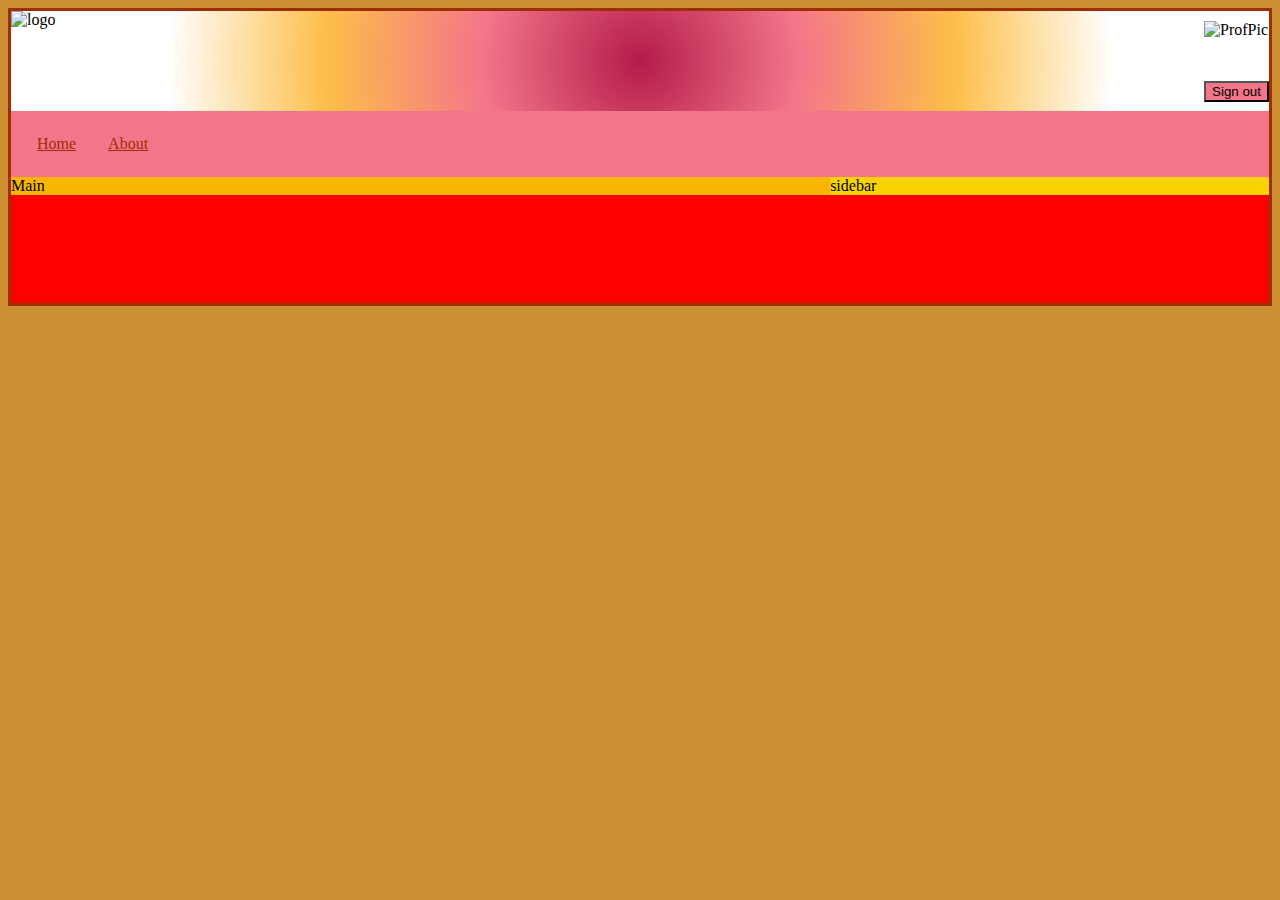
==== Pages/About.html @ 75c8940e "Grid work" ====
<!DOCTYPE html>
<html lang="en">

<head>
    <meta charset="UTF-8">
    <meta http-equiv="X-UA-Compatible" content="IE=edge">
    <meta name="viewport" content="width=device-width, initial-scale=1.0">
    <title>Document</title>
    <link rel="stylesheet" href="/CSS/About.css">
</head>

<body>
    <div class="assignment-2">

        <header class="topheader">
            <p class="logo"><img class="logo2" src="https://s3.amazonaws.com/tasmeemme.project.mi.thumbnails/resize_805x9000/719/520719.jpg"
                    alt="logo"></p>
            <p class="sign"><img src="https://encrypted-tbn0.gstatic.com/images?q=tbn:ANd9GcRvhOQhG54n2Ei8vomnRLg5x-F99O3z3Rfgqg&usqp=CAU"
                    alt="ProfPic" class="profilepic"><button class="SignOut">Sign out</button></p>
        </header>
        <div class="navi">
            <nav>
                <ul>
                    <li class="pic">
                    </li>
                    <li class="fancy1 menu"><a class="click" href="Index.html">Home</a></li>
                    <li class="fancy1 menu"><a class="click" href="About.html">About</a></li>
                    <li class="menu"></li>
                </ul>
            </nav>

        </div>
        <div class="main-3">Main</div>

        <div class="sidebar-2">sidebar</div>

        <div class="box-A"><br>
        <br><br><br><br><br>
    </div>

        <div class="box-B"><br>
            <br><br><br><br><br></div>

        <div class="box-C"><br>
            <br><br><br><br><br></div>

    </div>
    <br><br>
    <br><br>

</body>

</html>
---- CSS/About.css ----
body {
    background-color: rgb(205, 143, 50);
}

.assignment-2 {
    display: grid;
    background-color: #ff0000;
    max-width: 10000px;
    grid-template-columns: repeat(3, fr);
    grid-template-rows: 100px auto;
    grid-template-areas:
        "g_area_topheader g_area_topheader g_area_topheader"
        "g_area_navi g_area_navi g_area_navi"
        "g_area_main3 g_area_main3 g_area_side"
        "g_area_boxA g_area_boxB g_area_boxC"
    ;
    border: #9c2f04;
    border-style: solid;
}

.click{
    color: #9c2f04;
}
.topheader {
    background: radial-gradient(circle, #b41c4a,#f3758a, #fdbe49,white, white);
    );
    grid-area: g_area_topheader;
    display: flex;
    justify-content: flex-end;
    align-items: center;
}
nav{
    display: flex;
}
ul {
    display: flex;
    flex-direction: row;
    align-items: center;
    list-style: none;
    margin: 0;
    padding: 10px;
    overflow: hidden;


}
.fancy1:hover {
    background-color: #f53b02;
}

.fancy1:active {
    background-color: #fa8e00;
}

.navi {
    background-color: #f3758a;
    display: flex;
    grid-area: g_area_navi
}

.SignOut {
    background-color: #f3758a;
    width: 65px;
}
.SignOut:hover{
    background-color: #f8d300;
}

.SignOut:active{
    background-color: #fa8e00;
}
li {
    display: flex;
    flex-direction: row;
    justify-content: space-between;
}

.list {}

.logo {
    display: flex;
    flex-direction: row;
    width: 100%;

}
.logo2{
    height: 100px;
}
.profilepic {
    display: flex;

}



.main-3 {
    background-color: #f8b600;
    grid-area: g_area_main3;
}

.sidebar-2 {
    background-color: #f8d300;
    grid-area: g_area_side;
}

.box-A {
    background-image: url(https://t3.ftcdn.net/jpg/02/37/39/84/360_F_237398455_v2MPf2R3cF8zEMNSAFhy0NO7M2SG6y6r.jpg);
    background-repeat: no-repeat;
    background-size: 100%;
    grid-area: g_area_boxA;
}

.box-B {
    background-image: url(https://t3.ftcdn.net/jpg/02/37/39/84/360_F_237398455_v2MPf2R3cF8zEMNSAFhy0NO7M2SG6y6r.jpg);
    background-repeat: no-repeat;
    background-size: 100%;;
    grid-area: g_area_boxB;
}

.box-C {
    background-image: url(https://t3.ftcdn.net/jpg/02/37/39/84/360_F_237398455_v2MPf2R3cF8zEMNSAFhy0NO7M2SG6y6r.jpg);
    background-repeat: no-repeat;
    background-size: 100%;;
    grid-area: g_area_boxC;
}







.fancy:hover {
    background-color: forestgreen;
}

.fancy:active {
    background-color: olivedrab;
}

.menu-1 {
    display: flex;
    flex-direction: row;
    align-items: center;
    list-style: none;
    margin: 0;
    padding: 0;
    overflow: hidden;
    border-style: solid;
    border-width: 2px;
    background-color: darkgreen;
}

.menu {
    padding: 14px 16px;
    text-decoration: none;
}

a {
    color: chartreuse;
}

img {
    height: 60px;
}
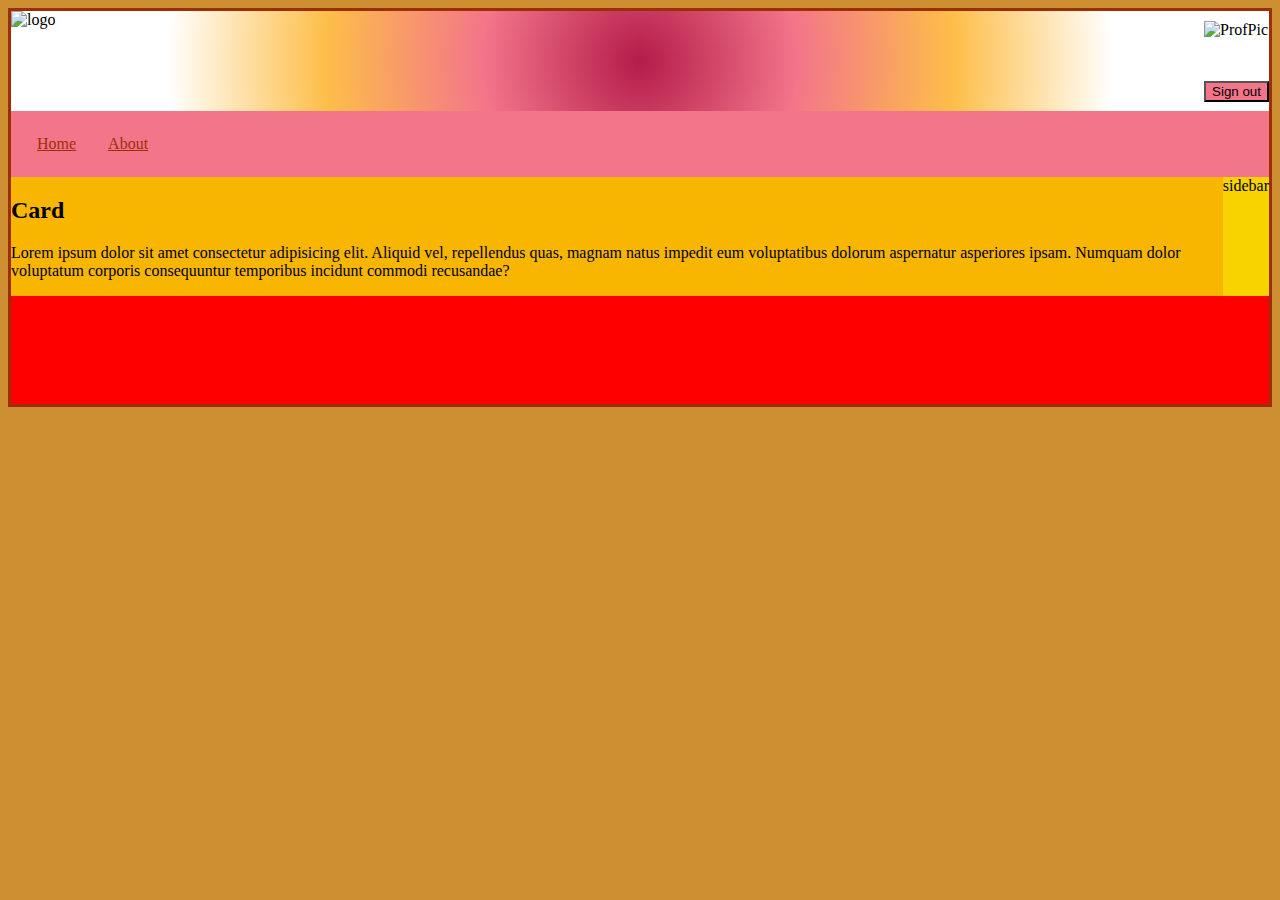
==== commit 63e41464: "last changes 4/10" ====
--- a/Pages/About.html
+++ b/Pages/About.html
@@ -13,9 +13,11 @@
     <div class="assignment-2">
 
         <header class="topheader">
-            <p class="logo"><img class="logo2" src="https://s3.amazonaws.com/tasmeemme.project.mi.thumbnails/resize_805x9000/719/520719.jpg"
+            <p class="logo"><img class="logo2"
+                    src="https://s3.amazonaws.com/tasmeemme.project.mi.thumbnails/resize_805x9000/719/520719.jpg"
                     alt="logo"></p>
-            <p class="sign"><img src="https://encrypted-tbn0.gstatic.com/images?q=tbn:ANd9GcRvhOQhG54n2Ei8vomnRLg5x-F99O3z3Rfgqg&usqp=CAU"
+            <p class="sign"><img
+                    src="https://encrypted-tbn0.gstatic.com/images?q=tbn:ANd9GcRvhOQhG54n2Ei8vomnRLg5x-F99O3z3Rfgqg&usqp=CAU"
                     alt="ProfPic" class="profilepic"><button class="SignOut">Sign out</button></p>
         </header>
         <div class="navi">
@@ -30,19 +32,30 @@
             </nav>
 
         </div>
-        <div class="main-3">Main</div>
+        <div class="main-3">
+            <div class="card">
+                <h2 class="CardRubrik">Card</h2>
+                <div class="textform">
+                    <p class="text">Lorem ipsum dolor sit amet consectetur adipisicing elit. Aliquid vel, repellendus
+                        quas, magnam natus impedit eum voluptatibus dolorum aspernatur asperiores ipsam. Numquam dolor
+                        voluptatum corporis consequuntur temporibus incidunt commodi recusandae?</p>
+                </div>
+            </div>
+        </div>
 
         <div class="sidebar-2">sidebar</div>
 
         <div class="box-A"><br>
-        <br><br><br><br><br>
-    </div>
+            <br><br><br><br><br>
+        </div>
 
         <div class="box-B"><br>
-            <br><br><br><br><br></div>
+            <br><br><br><br><br>
+        </div>
 
         <div class="box-C"><br>
-            <br><br><br><br><br></div>
+            <br><br><br><br><br>
+        </div>
 
     </div>
     <br><br>
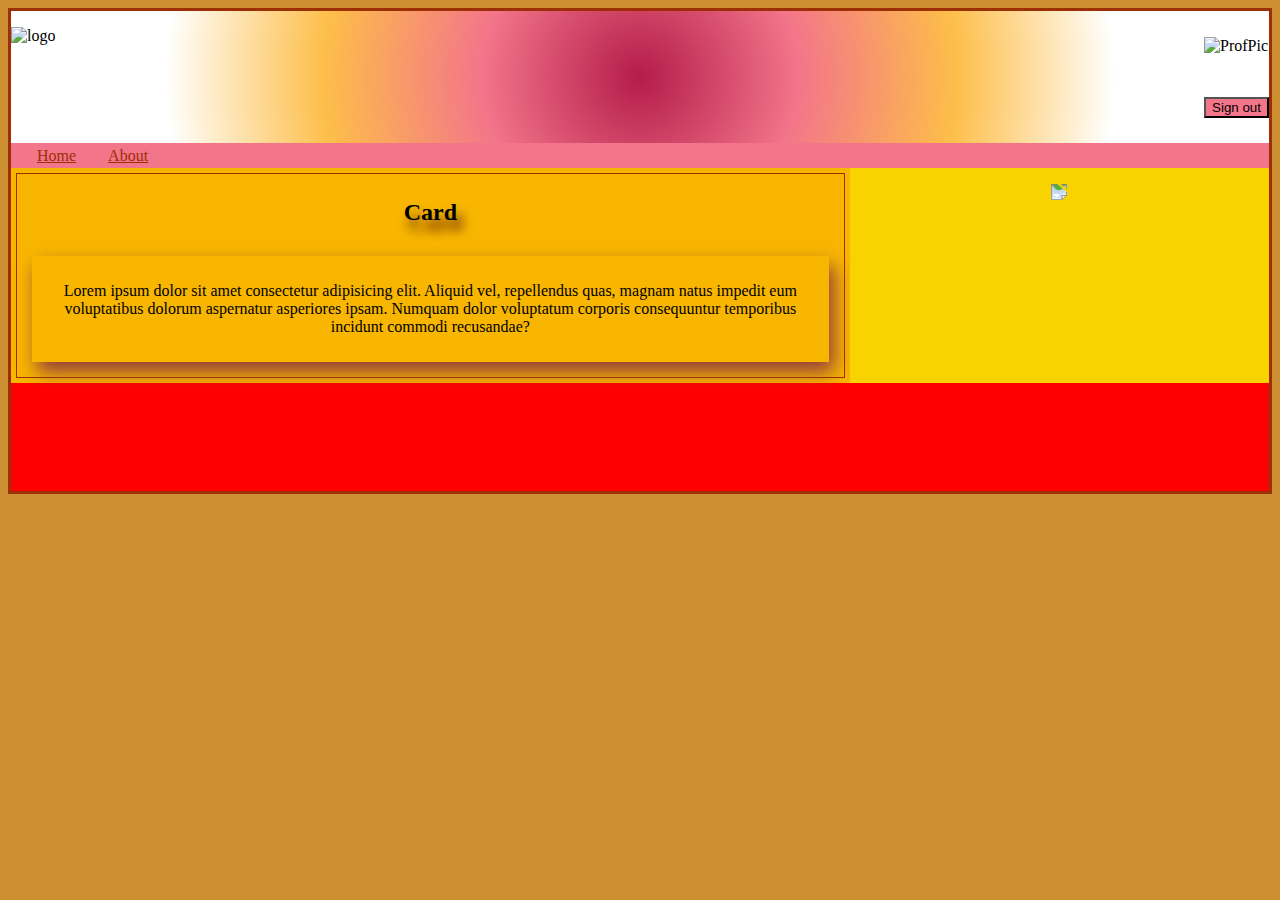
==== commit bde6bbf6: "Added animation" ====
--- a/Pages/About.html
+++ b/Pages/About.html
@@ -43,7 +43,11 @@
             </div>
         </div>
 
-        <div class="sidebar-2">sidebar</div>
+        <div id="pic-container" class="sidebar-2">
+            <section id="main-container">
+                <img id="pic-spin" class="translate" src="https://encrypted-tbn0.gstatic.com/images?q=tbn:ANd9GcSvI8LoG1rMXnYXCU7foAERV5mM707KKlxVQXzrulyH_lSNr53N8Gl6ZK9c3dSR273GN_E&usqp=CAU">
+            </section>
+        </div>
 
         <div class="box-A"><br>
             <br><br><br><br><br>
--- a/CSS/About.css
+++ b/CSS/About.css
@@ -1,13 +1,15 @@
 body {
     background-color: rgb(205, 143, 50);
+    display: flex;
 }
 
 .assignment-2 {
     display: grid;
     background-color: #ff0000;
-    max-width: 10000px;
-    grid-template-columns: repeat(3, fr);
-    grid-template-rows: 100px auto;
+    width: 100%;
+    max-width: 1280px;
+    grid-template-columns: repeat(3, 1fr);
+    grid-template-rows: auto 25px auto;
     grid-template-areas:
         "g_area_topheader g_area_topheader g_area_topheader"
         "g_area_navi g_area_navi g_area_navi"
@@ -18,20 +20,31 @@
     border-style: solid;
 }
 
-.click{
+.click {
     color: #9c2f04;
 }
+
 .topheader {
-    background: radial-gradient(circle, #b41c4a,#f3758a, #fdbe49,white, white);
-    );
+    background: radial-gradient(circle, #b41c4a, #f3758a, #fdbe49, white, white);
     grid-area: g_area_topheader;
     display: flex;
+    flex-direction: row;
     justify-content: flex-end;
     align-items: center;
 }
-nav{
+
+.SignOut:hover {
+    background-color: #f8d300;
+}
+
+.SignOut:active {
+    background-color: #fa8e00;
+}
+
+nav {
     display: flex;
 }
+
 ul {
     display: flex;
     flex-direction: row;
@@ -43,6 +56,13 @@
 
 
 }
+
+.navi {
+    background-color: #f3758a;
+    display: flex;
+    grid-area: g_area_navi
+}
+
 .fancy1:hover {
     background-color: #f53b02;
 }
@@ -51,30 +71,20 @@
     background-color: #fa8e00;
 }
 
-.navi {
-    background-color: #f3758a;
-    display: flex;
-    grid-area: g_area_navi
-}
 
 .SignOut {
     background-color: #f3758a;
     width: 65px;
 }
-.SignOut:hover{
-    background-color: #f8d300;
-}
 
-.SignOut:active{
-    background-color: #fa8e00;
-}
+
 li {
     display: flex;
     flex-direction: row;
     justify-content: space-between;
 }
 
-.list {}
+
 
 .logo {
     display: flex;
@@ -82,24 +92,84 @@
     width: 100%;
 
 }
-.logo2{
+
+.logo2 {
     height: 100px;
 }
+
 .profilepic {
     display: flex;
+    height: 60px;
 
 }
 
-
+.menu {
+    padding: 14px 16px;
+    text-decoration: none;
+}
 
 .main-3 {
     background-color: #f8b600;
     grid-area: g_area_main3;
 }
 
+.card{
+    display: flex;
+    flex-direction: column;
+    align-items: center;
+    margin: 5px;
+    padding: 5px;
+    border: #9c2f04;
+    border-style: solid;
+    border-width: 1px;
+
+}
+.text{
+    display: flex;
+    text-align: center;
+
+}
+
+.textform{
+    margin: 10px;
+    padding: 10px;
+    border: #490b0b;
+    border-style: hidden;
+    box-shadow: 5px 10px 18px #913c3c;
+}
+.CardRubrik{
+    text-shadow: 5px 10px 12px #490b0b;
+
+}
+
 .sidebar-2 {
     background-color: #f8d300;
     grid-area: g_area_side;
+}
+
+#pic-container{
+    display: flex;
+    justify-content: center;
+    padding: 1rem 0;
+}
+
+#main-container{
+    width: auto;
+    height: auto;
+    text-align: center;
+    background-color: #f8d300;
+}
+
+#pic-container{
+    width: auto;
+    height: auto;
+}
+
+.translate{
+    transform: rotateX(180deg);
+    transition-duration: 6s;
+    transition-delay: 0.3s;
+
 }
 
 .box-A {
@@ -112,53 +182,14 @@
 .box-B {
     background-image: url(https://t3.ftcdn.net/jpg/02/37/39/84/360_F_237398455_v2MPf2R3cF8zEMNSAFhy0NO7M2SG6y6r.jpg);
     background-repeat: no-repeat;
-    background-size: 100%;;
+    background-size: 100%;
+    ;
     grid-area: g_area_boxB;
 }
 
 .box-C {
     background-image: url(https://t3.ftcdn.net/jpg/02/37/39/84/360_F_237398455_v2MPf2R3cF8zEMNSAFhy0NO7M2SG6y6r.jpg);
     background-repeat: no-repeat;
-    background-size: 100%;;
+    background-size: 100%;
     grid-area: g_area_boxC;
-}
-
-
-
-
-
-
-
-.fancy:hover {
-    background-color: forestgreen;
-}
-
-.fancy:active {
-    background-color: olivedrab;
-}
-
-.menu-1 {
-    display: flex;
-    flex-direction: row;
-    align-items: center;
-    list-style: none;
-    margin: 0;
-    padding: 0;
-    overflow: hidden;
-    border-style: solid;
-    border-width: 2px;
-    background-color: darkgreen;
-}
-
-.menu {
-    padding: 14px 16px;
-    text-decoration: none;
-}
-
-a {
-    color: chartreuse;
-}
-
-img {
-    height: 60px;
 }